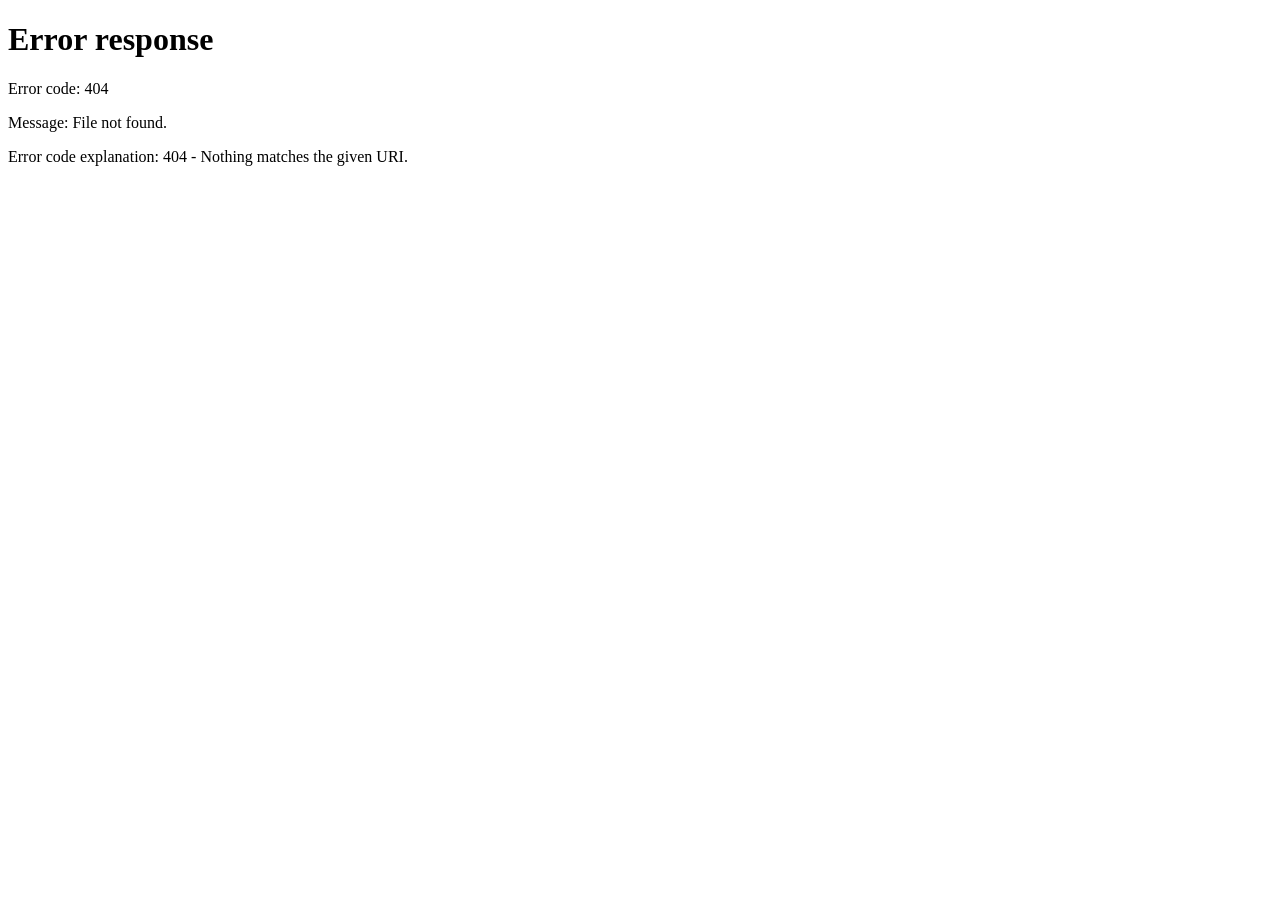
==== index.html @ f12218e2 "." ====
<!DOCTYPE html>
<html lang="fr">
<head>
    <meta charset="UTF-8">
    <meta name="viewport" content="width=device-width, initial-scale=1.0">
    <title>Nolimi</title>
    <meta http-equiv="refresh" content="0; url=./website/index.html">
</head>
</html>
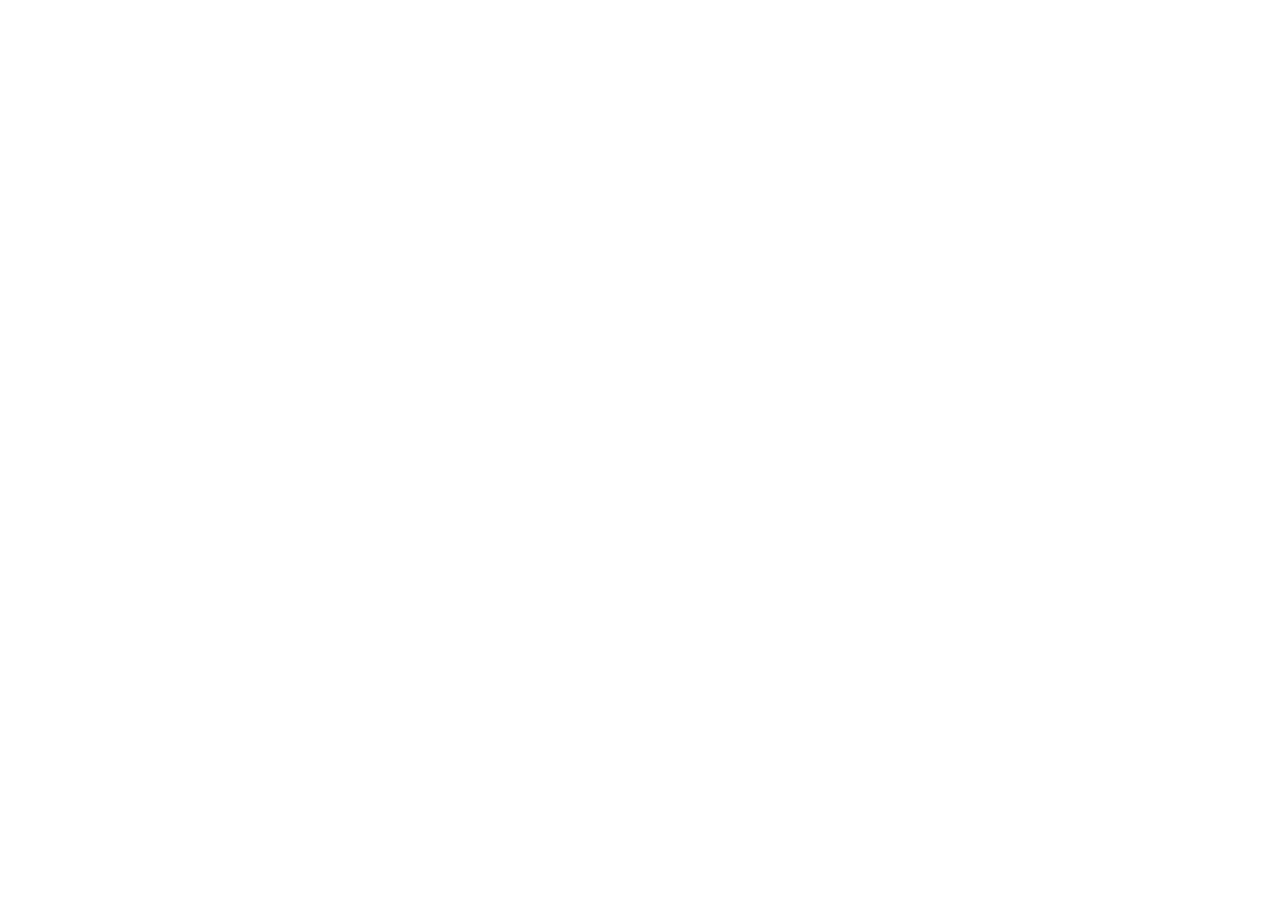
==== commit cd2a4b56: "avant derniere modif avant v1" ====
--- a/index.html
+++ b/index.html
@@ -4,6 +4,6 @@
     <meta charset="UTF-8">
     <meta name="viewport" content="width=device-width, initial-scale=1.0">
     <title>Nolimi</title>
-    <meta http-equiv="refresh" content="0; url=./website/index.html">
+    <meta http-equiv="refresh" content="0; url=./website/splash.html">
 </head>
 </html>
